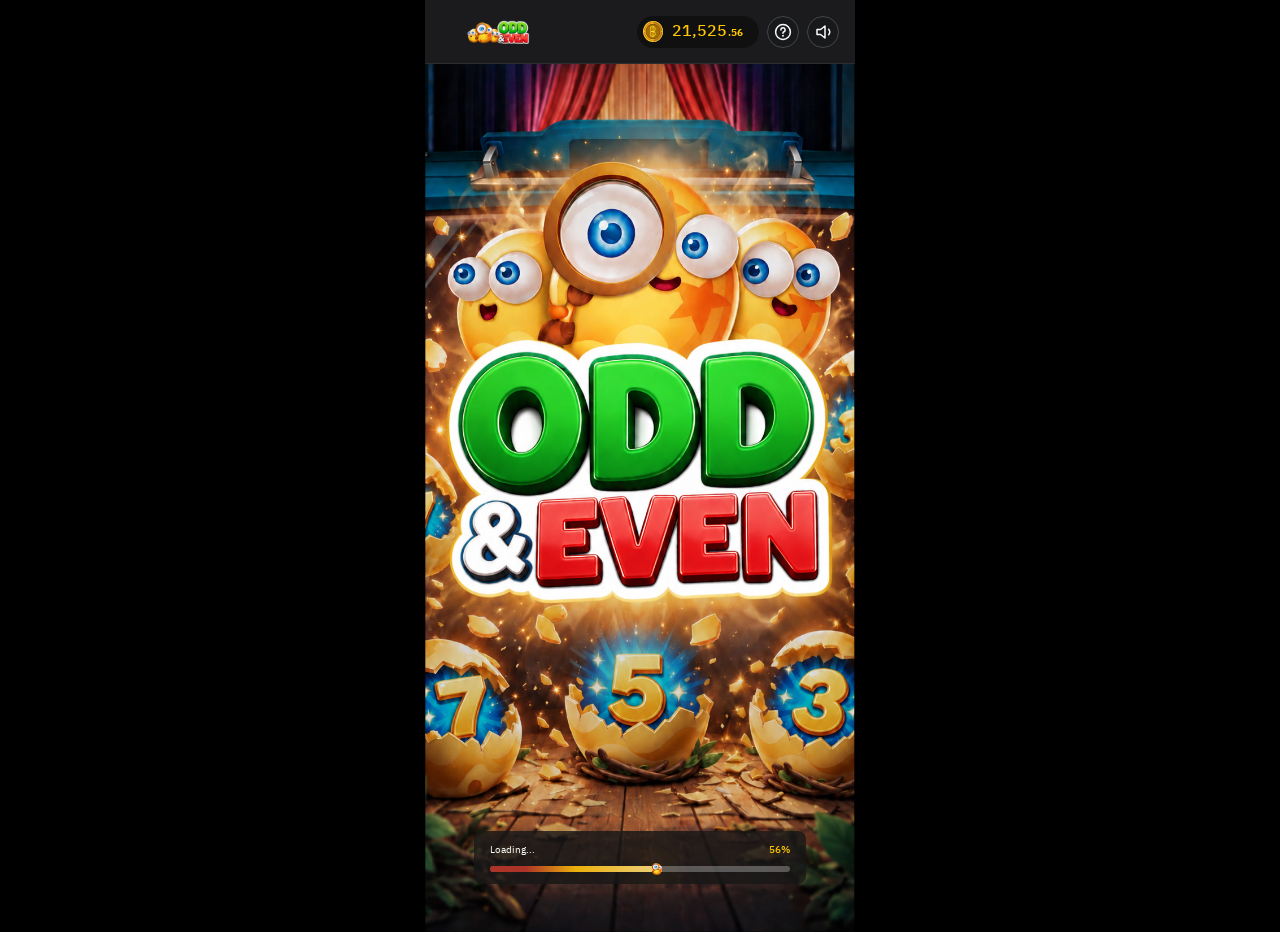
==== index.html @ 7bc70656 "Minigame Odd & Even — UI prototype จาก Figma ขึ้น UI มินิเกมทายคู่-คี่เป็น HTML/CSS/JS ล้วน ตาม desi" ====
<!DOCTYPE html>
<html lang="th">
<head>
<meta charset="UTF-8">
<meta name="viewport" content="width=device-width, initial-scale=1, viewport-fit=cover">
<title>Odd &amp; Even — Minigame</title>
<link rel="preconnect" href="https://fonts.googleapis.com">
<link rel="preconnect" href="https://fonts.gstatic.com" crossorigin>
<link href="https://fonts.googleapis.com/css2?family=IBM+Plex+Sans+Thai:wght@400;500;600;700&family=IBM+Plex+Mono:wght@400&display=swap" rel="stylesheet">
<link rel="stylesheet" href="css/styles.css?v=10">
</head>
<body>
<div class="app" id="app">

  <!-- ══ Header ══ -->
  <header class="hdr">
    <img class="hdr__logo" src="assets/img/logo.png" alt="Odd &amp; Even">
    <div class="hdr__right">
      <div class="balance">
        <span class="balance__icon"><img src="assets/icon/baht.svg" alt=""></span>
        <span class="balance__value">
          <span id="bal-int">21,525</span><span class="balance__dec" id="bal-dec">.56</span>
        </span>
      </div>
      <button class="icon-btn" id="btn-rules" type="button" aria-label="กติกาการเล่น">
        <svg class="icon-btn__glyph" viewBox="0 0 18 18" fill="none" aria-hidden="true">
          <circle cx="9" cy="9" r="7.4" stroke="#fafafa" stroke-width="1.5"/>
          <path d="M6.9 6.9a2.1 2.1 0 1 1 2.6 2.04c-.34.1-.5.4-.5.75v.6" stroke="#fafafa" stroke-width="1.5" stroke-linecap="round"/>
          <circle cx="9" cy="12.8" r=".95" fill="#fafafa"/>
        </svg>
      </button>
      <button class="icon-btn" id="btn-sound" type="button" aria-label="การตั้งค่าเสียง">
        <img class="icon-btn__img" src="assets/icon/sound.svg" alt="">
      </button>
    </div>
  </header>

  <!-- ══ 1. Loading ══ -->
  <section class="screen screen--loading is-active" id="screen-loading">
    <img class="loading__bg" src="assets/img/loading-bg.png" alt="">
    <div class="loading__foot">
      <div class="loadbar" id="loadbar">
        <div class="loadbar__row">
          <span class="loadbar__label">Loading...</span>
          <span class="loadbar__pct" id="load-pct">0%</span>
        </div>
        <div class="loadbar__track">
          <div class="loadbar__fill" id="load-fill"></div>
          <div class="loadbar__mascot" id="load-mascot"><img src="assets/img/loading-mascot.png" alt=""></div>
        </div>
      </div>
      <button class="btn-brand loading__start" id="btn-start" type="button" hidden>เริ่มเกม</button>
    </div>
  </section>

  <!-- ══ 2–7. Game ══ -->
  <section class="screen screen--game" id="screen-game">

    <div class="frame">
      <!-- Fairness panel -->
      <div class="fair" id="fair">
        <button class="fair__head" id="fair-toggle" type="button" aria-expanded="false">
          <div class="fair__title">
            <span class="fair__key">Private Key</span>
            <span class="fair__hint">จดจำโค้ด 3ตัวท้าย</span>
          </div>
          <span class="pill pill--wait" id="fair-status">
            <img class="pill__dot" src="assets/icon/dot.svg" alt=""><span id="fair-status-text">รอออกผล</span>
          </span>
          <img class="fair__chevron" src="assets/icon/chevron.svg" alt="">
        </button>
        <div class="fair__value">
          <p class="fair__seed" id="fair-seed">•••••••••••••••••••••••••••••••••••••••••ZXC</p>
          <button class="fair__copy" type="button" data-copy="#fair-seed" aria-label="คัดลอก">
            <img src="assets/icon/copy.svg" alt="">
          </button>
        </div>
        <div class="fair__body" id="fair-body" hidden>
          <div class="fair__label">
            <span class="fair__key">Early Announced Hash</span>
            <span class="fair__hint">ประกาศก่อนเดิมพัน</span>
          </div>
          <div class="fair__value">
            <p class="fair__seed" id="fair-hash">—</p>
            <button class="fair__copy" type="button" data-copy="#fair-hash" aria-label="คัดลอก">
              <img src="assets/icon/copy.svg" alt="">
            </button>
          </div>
        </div>
      </div>

      <!-- Stage -->
      <div class="stage" id="stage">
        <img class="stage__layer is-on" id="stage-board" src="assets/img/stage-eggless.png" alt="">
        <div class="eggs" id="eggs"></div>
        <div class="stage__pop" id="stage-pop">
          <img id="pop-art" src="assets/img/stage-win.png" alt="">
          <span class="pop__amount" id="pop-amount">
            <img src="assets/icon/baht.svg" alt=""><b>+0.00</b>
          </span>
        </div>
        <!-- inline error · 1.5s -->
        <div class="inline-error" id="inline-error">
          <img src="assets/icon/cancel.svg" alt="">
          <span id="inline-error-text">แทงได้ฝั่งเดียว · กดยกเลิกถ้าจะเปลี่ยนฝั่ง</span>
        </div>
        <!-- hint pill -->
        <div class="timer" id="timer" hidden><span class="timer__dot"></span><span id="timer-num">30</span> วิ</div>
        <div class="hint" id="hint">เลือกจำนวนเงินแล้วเลือกฝั่ง</div>
      </div>

      <!-- tab bet -->
      <div class="tabbet">
        <!-- bar chip -->
        <div class="barchip">
          <button class="chip chip--side" id="chip-allin" type="button" data-value="allin">
            <img src="assets/chip/a-allin.png" alt="ALL IN">
          </button>
          <div class="barchip__track">
            <div class="barchip__rail" id="chip-rail"></div>
            <button class="barchip__nav barchip__nav--prev" type="button" aria-label="ก่อนหน้า">
              <img src="assets/icon/arrow.svg" alt="">
            </button>
            <button class="barchip__nav barchip__nav--next" type="button" aria-label="ถัดไป">
              <img src="assets/icon/arrow.svg" alt="">
            </button>
          </div>
          <button class="chip chip--side" id="chip-max" type="button" data-value="max">
            <img src="assets/chip/a-max.png" alt="MAX">
          </button>
        </div>

        <!-- bet bar -->
        <div class="betbar">
          <button class="betcard betcard--even" id="bet-even" type="button" data-side="even">
            <span class="betcard__body">
              <span class="betcard__title">คู่</span>
              <span class="betcard__sub">ตัวเลข : 0,2,4,6,8</span>
            </span>
            <span class="betcard__tag">คุณเลือก</span>
            <span class="betcard__chip"></span>
          </button>
          <button class="betcard betcard--odd" id="bet-odd" type="button" data-side="odd">
            <span class="betcard__body">
              <span class="betcard__title">คี่</span>
              <span class="betcard__sub">ตัวเลข : 1,3,5,7,9</span>
            </span>
            <span class="betcard__tag">คุณเลือก</span>
            <span class="betcard__chip"></span>
          </button>
        </div>

        <!-- range labels -->
        <div class="ranges">
          <span class="ranges__item">เดิมพัน<b id="sum-bet">฿ 0.00</b></span>
          <span class="ranges__item">ชนะได้รับ<b id="sum-win">฿ 0.00</b></span>
        </div>

        <!-- actions -->
        <div class="actions" id="actions">
          <div class="actions__group">
            <button class="act act--cancel" id="btn-cancel" type="button" disabled>
              <img src="assets/icon/cancel.svg" alt=""><span>ยกเลิก</span>
            </button>
            <button class="act act--repeat" id="btn-repeat" type="button" disabled>
              <img src="assets/icon/refresh.svg" alt=""><span>แทงซ้ำ</span>
            </button>
          </div>
          <button class="act act--confirm" id="btn-confirm" type="button" disabled>ยืนยันเดิมพัน</button>
        </div>
        <button class="btn-brand actions__new" id="btn-newround" type="button" hidden>เริ่มเดิมพันรอบใหม่</button>
      </div>
    </div>

    <!-- tab history -->
    <div class="history" id="history">
      <div class="tabs">
        <button class="tabs__tab is-active" type="button" data-tab="board">กระดานผล</button>
        <button class="tabs__tab" type="button" data-tab="mine">ประวัติของฉัน</button>
      </div>
      <div class="emptystate" id="board-empty">
        <div class="emptystate__box">
          <p class="emptystate__title">ยังไม่มีผลเค้าไพ่</p>
          <p class="emptystate__hint">ผลคู่-คี่จะเริ่มบันทึกหลังจบรอบแรก</p>
        </div>
      </div>
      <div class="board" id="panel-board" hidden><div class="board__grid" id="board-grid"></div></div>
      <div class="mine" id="panel-mine" hidden>
        <div class="emptystate" id="mine-empty">
          <div class="emptystate__box">
            <p class="emptystate__title">ยังไม่มีประวัติการเดิมพัน</p>
            <p class="emptystate__hint">เริ่มเดิมพันรอบแรกเพื่อดูประวัติที่นี่</p>
          </div>
        </div>
        <ul class="mine__list" id="mine-list"></ul>
      </div>
    </div>
  </section>

  <!-- ══ 8. Sound settings ══ -->
  <div class="dim" id="dim-sound" hidden>
    <div class="sound" role="dialog" aria-label="การตั้งค่าเสียง">
      <div class="sound__head">
        <span class="sound__title">การตั้งค่าเสียง</span>
        <button class="sound__close" id="btn-sound-close" type="button" aria-label="ปิด">
          <img src="assets/icon/cancel.svg" alt="">
        </button>
      </div>
      <label class="sound__row">
        <span>เสียงเอฟเฟกต์</span>
        <input type="checkbox" id="sw-fx" checked><span class="switch"></span>
      </label>
      <label class="sound__row">
        <span>เสียงพื้นหลัง</span>
        <input type="checkbox" id="sw-bgm" checked><span class="switch"></span>
      </label>
    </div>
  </div>

  <!-- ══ 9. Rules ══ -->
  <div class="dim" id="dim-rules" hidden>
    <div class="sheet" role="dialog" aria-label="กติกาการเล่น">
      <div class="sheet__grip"></div>
      <h2 class="sheet__title">กติกาการเล่น</h2>
      <div class="sheet__body">
        <p>เกมคู่คี่ผู้เล่นเดิมพันว่าผลรวมตัวเลขจากไข่ทั้ง 3 ใบจะออกเป็น เลขคู่ หรือ เลขคี่ เกมนี้เล่นคนเดียว ไม่มีการปะทะกับผู้เล่นอื่น ทุกรอบจบภายในไม่กี่วินาที และทุกผลลัพธ์สามารถตรวจสอบย้อนหลังได้ว่าไม่มีการโกงเกิดขึ้น</p>
        <h3>วิธีเล่น</h3>
        <ol>
          <li>เลือกจำนวนเงินเดิมพันจากชิพที่กำหนด (10 / 20 / 50 / 100 / 500 / ALL IN) หรือกำหนดเองในช่วงที่อนุญาต</li>
          <li>แตะเลือกฝั่งที่ต้องการทาย — คู่ หรือ คี่</li>
          <li>กด “ยืนยันเดิมพัน” เพื่อวางเดิมพัน — ณ จุดนี้ระบบจะตัดเครดิตทันที และเปิดเผยผลในเสี้ยววินาทีถัดไป</li>
          <li>ไข่ทั้ง 3 ใบจะแตกออกพร้อมกัน แต่ละใบแสดงตัวเลข 0–9</li>
          <li>นำตัวเลขทั้ง 3 ใบมาบวกกัน ได้ผลรวมในช่วง 0–99</li>
          <li>หากผลรวมตรงกับฝั่งที่ทายไว้ ถือว่า ชนะ และได้รับเงินคืนตามอัตราจ่าย ถือว่า แพ้ และเสียเงินเดิมพันที่วางไป</li>
        </ol>
        <h3>อัตราจ่าย</h3>
        <p>โอกาสออกเลขคู่และเลขคี่เท่ากันพอดีที่ 50% ต่อ 50% ไม่มีฝั่งใดได้เปรียบ ทายถูกได้รับเงินคืน 1.95 เท่า ของยอดเงินเดิมพัน (เช่น เดิมพัน 100 บาท ชนะรับ 195 บาท)</p>
        <h3>เค้าไพ่และประวัติการเล่น</h3>
        <p>เค้าไพ่ แสดงผลลัพธ์ (คู่/คี่) ของรอบก่อนหน้าเรียงตามลำดับ ใช้เป็นข้อมูลอ้างอิงเท่านั้น ไม่สามารถใช้ทำนายผลรอบถัดไปได้ เนื่องจากทุกรอบเป็นการสุ่มอิสระ ประวัติการเดิมพันของฉัน แสดงรายการที่ผู้เล่นเดิมพันไปแล้ว พร้อมผลแพ้/ชนะและยอดได้เสียของแต่ละรอบ</p>
        <h3>ระบบตรวจสอบความยุติธรรม (Provably Fair)</h3>
        <p>เกมนี้ใช้ระบบพิสูจน์ความยุติธรรมที่ผู้เล่นตรวจสอบได้ด้วยตนเอง เพื่อยืนยันว่าไม่มีการกำหนดผลล่วงหน้าเพื่อเอาเปรียบผู้เล่น ก่อนวางเดิมพันทุกรอบ ระบบจะสร้างผลลัพธ์ไว้ล่วงหน้าและประกาศเป็นรหัสแฮช (Early Announced Hash) ให้ผู้เล่นเห็นทันที ค่านี้ไม่สามารถเปลี่ยนแปลงได้อีกหลังประกาศ เมื่อจบรอบ ระบบจะเปิดเผยคีย์ต้นทาง (Private Key / Server Seed) ที่ใช้สร้างผลลัพธ์ สามารถดูข้อมูลนี้ได้ที่พาเนล “Private Key” ด้านบนของหน้าเกมทุกรอบ</p>
        <h3>เสียง</h3>
        <p>ปิด-เปิดได้ที่ปุ่มลำโพงมุมขวาบน แยกเป็นเสียงเอฟเฟกต์กับเสียงพื้นหลัง ค่าที่ตั้งไว้จะถูกจำไว้ในเครื่องของคุณ</p>
      </div>
      <button class="btn-brand sheet__ok" id="btn-rules-ok" type="button">เข้าใจแล้ว</button>
    </div>
  </div>

</div>
<script src="js/sfx.js?v=10"></script>
<script src="js/egg-reveal.js?v=10"></script>
<script src="js/app.js?v=10"></script>
</body>
</html>
---- css/styles.css ----
/* ============================================================
   minigame odd-even — tokens ตรงจาก Figma variables / styles
   ============================================================ */
:root{
  /* color-02 */
  --bg-canvas:#101010;
  --bg-surface:#18191b;
  --bg-default:#222325;
  --bg-tertiary:#2c2d30;
  --bg-brand:#ffc800;
  --bg-info:#0284c7;
  --bg-success-strong:#357738;
  --bg-success-alpha-20:#4eaf5133;
  --alpha-black-60:rgba(36,36,40,.6);
  --opacity-black-60:rgba(23,23,23,.6);
  --alpha-brand-20:rgba(255,214,0,.2);
  --opacity-brand-40:rgba(255,200,0,.4);

  --border-default:#2c2d30;
  --border-secondary:#45464a;
  --border-brand:#ffc800;

  --text-primary:#fafafa;
  --text-secondary:#7a7c85;
  --text-default:#4e5055;
  --text-inverse:#101010;
  --text-brand:#ffc800;
  --text-error:#f44434;
  --text-info:#0ea5e9;
  --text-success:#4eaf51;
  --text-placeholder:#a3a3a3;
  --text-muted:#94969f;

  --marker-even:#5aaf20;   /* ฝั่งคู่ = เขียว ตาม component bet choice */
  --marker-odd:#f43220;

  /* typography — mobile scale */
  --font:'IBM Plex Sans Thai',system-ui,sans-serif;
  --fs-2xs:10px; --lh-14:14px;
  --fs-xs:12px;  --lh-18:18px;
  --fs-sm:14px;  --lh-20:20px;
  --fs-base:16px;--lh-24:24px;
  --fs-xl:20px;

  /* space / radius */
  --sp-2xs:4px; --sp-xs:8px; --sp-0:16px;
  --r-8:8px; --r-round:9999px;
}

*{box-sizing:border-box;margin:0;padding:0;-webkit-tap-highlight-color:transparent}
[hidden]{display:none!important}
html,body{background:#000;font-family:var(--font)}
button{font:inherit;color:inherit;background:none;border:0;cursor:pointer}
img{display:block}
ol,ul{list-style:none}

.app{
  position:relative;width:100%;max-width:430px;min-height:932px;margin:0 auto;
  background:var(--bg-canvas);overflow:hidden;
}

/* ══════════ Header ══════════ */
.hdr{
  position:relative;z-index:30;display:flex;align-items:center;justify-content:space-between;
  height:64px;padding:var(--sp-xs) var(--sp-0);
  background:var(--alpha-black-60);border-bottom:1px solid var(--border-default);
}
.hdr__logo{width:114px;height:48px;object-fit:contain}
.hdr__right{display:flex;align-items:center;justify-content:flex-end;gap:var(--sp-xs);height:32px}

.balance{
  display:flex;align-items:center;justify-content:space-between;
  width:122px;height:100%;padding:var(--sp-2xs) var(--sp-0) var(--sp-2xs) var(--sp-2xs);
  background:var(--bg-canvas);border-radius:var(--r-round);overflow:hidden;
}
.balance__icon{display:block;width:24px;height:24px;padding:1.875px}
.balance__icon img{width:100%;height:100%}
.balance__value{display:flex;align-items:baseline;gap:1px;color:var(--text-brand);white-space:nowrap}
.balance__value>span:first-child{font-size:var(--fs-base);line-height:var(--lh-24);font-weight:500}
.balance__dec{font-size:var(--fs-2xs);line-height:var(--lh-14);font-weight:700}

.icon-btn{
  display:flex;align-items:center;justify-content:center;flex:0 0 auto;width:32px;height:32px;
  background:var(--bg-surface);border:1px solid var(--border-secondary);border-radius:20px;
}
.icon-btn__img{width:24px;height:24px}
.icon-btn__glyph{display:block;width:18px;height:18px}

/* ══════════ screens ══════════ */
.screen{display:none}
.screen.is-active{display:block}

/* ── 1. loading ── */
.screen--loading{position:relative;height:868px}
.loading__bg{width:100%;height:100%;object-fit:cover}
.loading__foot{position:absolute;left:0;right:0;bottom:48px;display:flex;justify-content:center}
.loadbar{
  display:flex;flex-direction:column;align-items:center;justify-content:center;
  width:332px;padding:12px var(--sp-0);border-radius:var(--r-8);
  background:rgba(23,23,23,.8);overflow:hidden;
}
.loadbar__row{display:flex;align-items:center;justify-content:space-between;width:min(300px,78vw)}
.loadbar__label{font-size:var(--fs-2xs);line-height:var(--lh-14);color:var(--text-primary)}
.loadbar__pct{font-size:var(--fs-2xs);line-height:var(--lh-14);font-weight:500;color:var(--text-brand)}
.loadbar__track{position:relative;width:min(300px,78vw);height:6px;margin-top:9px;
  background:rgba(255,255,255,.28);border-radius:3px}
.loadbar__fill{width:0;height:100%;border-radius:3px;
  background:linear-gradient(90deg,#ac3327 21.264%,#ecb00a 51.437%,#eddfb8 124.14%);
  transition:width .12s linear}
.loadbar__mascot{
  position:absolute;top:50%;left:0;width:24px;height:24px;margin:-12px 0 0 -12px;
  filter:drop-shadow(0 0 14px rgba(255,200,0,.5));transition:left .12s linear;
}
.loadbar__mascot img{width:100%;height:100%;object-fit:contain}
.loading__start{width:205px;height:42px}

.btn-brand{
  display:flex;align-items:center;justify-content:center;
  background:var(--bg-brand);color:var(--text-inverse);border-radius:var(--r-8);
  font-size:var(--fs-base);line-height:var(--lh-24);font-weight:700;
  box-shadow:0 0 12px rgba(255,200,0,.35);
}
.btn-brand:active{transform:translateY(1px)}

/* ── game ── */
.frame{
  display:flex;flex-direction:column;align-items:center;gap:var(--sp-0);
  width:calc(100% - 32px);max-width:398px;margin:16px auto 0;padding:12px var(--sp-0);
  background:var(--bg-surface);border-radius:16px;
}

/* fairness panel */
.fair{
  position:relative;z-index:20;
  width:100%;height:62px;padding:var(--sp-xs);background:var(--bg-tertiary);
  border:1px solid var(--border-default);border-radius:var(--r-8);
  filter:drop-shadow(0 3px 3px rgba(0,0,0,.25));
}
/* status=success — ออกผลแล้ว เงาเข้มขึ้นตาม component (พื้น/ขอบ #2C2D30 เท่าเดิม)
   ตอนนี้โค้ดยาวเต็มจึงต้องปล่อยให้สูงตามเนื้อหา ไม่งั้นบรรทัดที่สองจะถูกตัด */
.fair.is-done{height:auto;filter:drop-shadow(0 3px 6px rgba(0,0,0,.25))}
.fair.is-open{border-radius:var(--r-8) var(--r-8) 0 0}
.fair__head{display:flex;align-items:center;gap:var(--sp-xs);width:100%;margin-bottom:var(--sp-2xs);
  text-align:left;cursor:pointer}
.fair__title{display:flex;flex:1 0 0;min-width:0;align-items:center;gap:var(--sp-xs);
  font-size:var(--fs-2xs);line-height:var(--lh-14);white-space:nowrap}
.fair__key{font-weight:700;color:var(--text-brand)}
.fair__hint{color:var(--text-muted)}
.pill{display:flex;align-items:center;gap:5px;padding:2px var(--sp-xs);border-radius:var(--r-round);
  font-size:var(--fs-2xs);line-height:var(--lh-14);font-weight:600;white-space:nowrap}
.pill--wait{background:var(--alpha-brand-20);color:var(--text-brand)}
.pill--done{background:var(--bg-success-alpha-20);color:#7fd382}
.pill__dot{width:6px;height:6px}
.pill--done .pill__dot{filter:hue-rotate(75deg) saturate(.75)}
.fair__chevron{width:16px;height:16px;transition:transform .2s ease}
.fair__head[aria-expanded="true"] .fair__chevron{transform:scaleY(-1)}
/* state=expended — ลอยทับเวทีด้านล่าง ไม่ดันเลย์เอาต์ */
.fair__body{
  position:absolute;left:-1px;right:-1px;top:100%;height:60px;
  padding:var(--sp-xs);background:var(--bg-tertiary);
  border:1px solid var(--border-default);border-top:1px solid var(--border-secondary);
  border-radius:0 0 var(--r-8) var(--r-8);
  box-shadow:0 8px 16px rgba(0,0,0,.5);
}
.fair__label{display:flex;align-items:center;gap:var(--sp-xs);margin-bottom:var(--sp-2xs);
  font-size:var(--fs-2xs);line-height:var(--lh-14);white-space:nowrap}
.fair__value{display:flex;align-items:center;gap:var(--sp-xs)}
/* โค้ดต้องอ่านได้ครบ ไม่ตัดด้วย … — ยาวเกินบรรทัดก็ตัดขึ้นบรรทัดใหม่
   ที่ 430px (เฟรมออกแบบ) โค้ด 47 ตัวอยู่บรรทัดเดียวพอดีที่ฟอนต์ 10px
   จอแคบกว่านั้นย่อฟอนต์ลงเล็กน้อยเพื่อคงให้อยู่บรรทัดเดียว */
.fair__seed{flex:1 0 0;min-width:0;font-family:'IBM Plex Mono',monospace;font-size:var(--fs-2xs);
  line-height:15px;color:var(--text-placeholder);word-break:break-all}
@media (max-width:429px){ .fair__seed{font-size:9px} }
@media (max-width:389px){ .fair__seed{font-size:8px} }
/* เครื่องหมายผลกลางโค้ด (-O- / -E-) เน้นสีฟ้าให้ต่างจากตัวโค้ด */
.fair__mark{color:var(--text-info);font-weight:700}
.fair__copy{display:flex;align-items:center;justify-content:center;flex:0 0 auto;width:24px;height:24px;
  opacity:.5;background:var(--bg-canvas);border:1px solid var(--border-default);border-radius:6px;
  transition:opacity .15s ease}
.fair__copy:hover{opacity:1}
.fair__copy.is-done{opacity:1;border-color:var(--text-success)}
.fair__copy img{width:10px;height:10px}

/* stage */
.stage{
  position:relative;width:100%;aspect-ratio:366/310;border-radius:var(--r-8);
  box-shadow:0 3px 6px rgba(0,0,0,.25);background:#0b0d12;
}
.stage__layer{position:absolute;inset:0;width:100%;height:100%;opacity:0;pointer-events:none;
  border-radius:var(--r-8);overflow:hidden;object-fit:cover;transition:opacity .25s ease}
.stage__layer.is-on{opacity:1}

/* win / lose popup — 1.5 วิ */
.stage__pop{position:absolute;left:0;top:50%;width:100%;aspect-ratio:1;margin:-50% 0 0;
  opacity:0;pointer-events:none;transition:opacity .2s ease}
.stage__pop.is-on{opacity:1;animation:popIn .35s cubic-bezier(.2,1.3,.4,1)}
@keyframes popIn{from{transform:scale(.86)}to{transform:scale(1)}}
.stage__pop>img{width:100%;height:100%;object-fit:contain}
.pop__amount{
  position:absolute;left:50%;top:68.3%;transform:translateX(-50%);
  display:flex;align-items:center;gap:6px;height:30px;min-width:104px;padding:0 14px;
  background:#131313;border:1.5px solid rgba(255,200,0,.55);border-radius:var(--r-round);
  box-shadow:0 0 10px rgba(0,0,0,.6);
}
.pop__amount img{width:20px;height:20px}
.pop__amount b{font-size:18px;line-height:1;font-weight:700;color:var(--text-brand);white-space:nowrap}
.stage__pop.is-lose .pop__amount b{color:var(--text-brand)}

/* inline error · 1.5 วิ */
.inline-error{
  position:absolute;left:50%;top:134px;transform:translateX(-50%);
  display:none;align-items:center;gap:var(--sp-xs);height:42px;padding:9px 15px;
  background:rgba(23,23,23,.85);border:1px solid var(--text-error);border-radius:var(--r-8);
  white-space:nowrap;
}
.inline-error.is-on{display:flex;animation:toastIn .2s ease}
@keyframes toastIn{from{transform:translateX(-50%) scale(.9);opacity:0}to{transform:translateX(-50%) scale(1);opacity:1}}
.inline-error img{width:24px;height:24px}
.inline-error span{font-size:var(--fs-sm);line-height:var(--lh-20);font-weight:500;color:var(--text-error)}

/* hint pill */
/* นับถอยหลังเวลาเดิมพัน — มุมขวาบนของเวที */
.timer{
  position:absolute;right:8px;top:8px;z-index:3;
  display:flex;align-items:center;gap:var(--sp-2xs);height:28px;padding:0 10px;
  background:var(--opacity-black-60);border:1px solid var(--border-default);
  border-radius:var(--r-round);
  font-size:var(--fs-sm);line-height:var(--lh-20);font-weight:700;color:var(--text-primary);
  font-variant-numeric:tabular-nums;
}
.timer__dot{width:8px;height:8px;border-radius:50%;background:var(--bg-brand)}
.timer.is-urgent{border-color:var(--text-error);color:var(--text-error);animation:timerPulse 1s ease-in-out infinite}
.timer.is-urgent .timer__dot{background:var(--text-error)}
@keyframes timerPulse{0%,100%{transform:scale(1)}50%{transform:scale(1.07)}}

.hint{
  position:absolute;left:50%;bottom:9px;transform:translateX(-50%);
  display:flex;align-items:center;height:32px;padding:var(--sp-2xs) var(--sp-0);
  background:var(--bg-surface);border-radius:var(--r-round);white-space:nowrap;
  font-size:var(--fs-sm);line-height:var(--lh-20);font-weight:600;color:var(--text-secondary);
  transition:color .2s ease;
}
.hint.is-result{color:var(--text-primary)}

/* ══════════ tab bet ══════════ */
/* อยู่ในกรอบ .frame ที่มี padding 16px อยู่แล้ว จึงเว้นเฉพาะบน-ล่าง
   ความกว้างใช้งานจริงจึงเท่าเดิม 366px ที่จอ 430 */
.tabbet{display:flex;flex-direction:column;align-items:center;gap:var(--sp-xs);
  width:100%;padding:12px 0;border-radius:16px}

/* bar chip */
.barchip{display:flex;align-items:center;justify-content:center;gap:var(--sp-2xs);width:100%;height:60px}
.chip{position:relative;flex:0 0 auto;transition:transform .15s ease}
.chip img{width:100%;height:100%}
/* ไฟล์ Active เป็นภาพ 72px ที่มีตัวชิพ 50px อยู่กลาง (69%) — ขยาย 144% ให้ตัวชิพเต็มกรอบพอดี */
.chip--side img,.chip--value.is-active img,.betcard__chip img{
  width:144%;height:144%;margin:-22%}
.chip--side{width:44px;height:44px;border-radius:50%;
  box-shadow:0 0 5.5px var(--opacity-brand-40),0 3.3px 9.57px rgba(0,0,0,.25)}
.chip--side.is-active{width:50px;height:50px;
  box-shadow:0 0 6.25px var(--opacity-brand-40),0 3.75px 10.875px rgba(0,0,0,.25)}

.barchip__track{
  position:relative;flex:1 1 0;min-width:0;height:60px;
  background:var(--bg-default);border:1px solid #bebebe;border-radius:999px;overflow:hidden;
  box-shadow:0 4px 4px rgba(0,0,0,.25),inset 0 4px 4px rgba(0,0,0,.25);
}
.barchip__rail{
  display:flex;align-items:center;gap:var(--sp-xs);height:100%;
  /* เลื่อนได้เฉพาะซ้าย-ขวา ปัดขึ้น-ลงให้หน้าเลื่อนแทน ไม่ให้รางขยับ */
  overflow-x:auto;overflow-y:hidden;touch-action:pan-x;overscroll-behavior-x:contain;
  scroll-behavior:smooth;scrollbar-width:none;
}
.barchip__rail::-webkit-scrollbar{display:none}
.chip--value{flex:0 0 auto;width:40px;height:40px}
.chip--value.is-active{width:50px;height:50px;border-radius:50%;
  box-shadow:0 0 6.25px var(--opacity-brand-40),0 3.75px 10.875px rgba(0,0,0,.25)}
.chip:active{transform:scale(.94)}
.barchip__nav{
  position:absolute;top:50%;transform:translateY(-50%);
  display:flex;align-items:center;justify-content:center;width:30px;height:60px;
  background:var(--opacity-black-60);
}
.barchip__nav--prev{left:0}
.barchip__nav--next{right:0}
.barchip__nav img{width:16px;height:16px}
.barchip__nav--prev img{transform:rotate(90deg)}
.barchip__nav--next img{transform:rotate(-90deg)}

/* bet bar — component set "bet choice" (default / hover / active / bet win / bet lose / result) */
.betbar{display:flex;gap:12px;width:100%}
.betcard{
  box-sizing:border-box;position:relative;isolation:isolate;
  display:flex;flex-direction:row;align-items:center;gap:var(--sp-xs);
  flex:1 0 0;min-width:0;height:60px;padding:var(--sp-xs) var(--sp-0);
  border:2px solid transparent;border-radius:var(--r-8);text-align:left;
  transition:background .15s ease,border-color .15s ease,opacity .15s ease;
}
.betcard--even{background:linear-gradient(180deg,#5AAF20 11.74%,#357738 125.8%)}
.betcard--odd{border-color:#A12828;
  background:linear-gradient(180deg,#F43220 -10.16%,#8E281E 117.19%)}

/* state=hover */
.betcard--even:hover{background:linear-gradient(0deg,rgba(255,255,255,.1),rgba(255,255,255,.1)),
  linear-gradient(180deg,#5AAF20 11.74%,#357738 125.8%)}
.betcard--odd:hover{background:linear-gradient(0deg,rgba(255,255,255,.1),rgba(255,255,255,.1)),
  linear-gradient(180deg,#F43220 -10.16%,#8E281E 117.19%)}
.betcard--odd:not(.is-picked):not(.is-result):hover{border-color:transparent}

/* state=active / bet win / bet lose / result */
.betcard--even.is-picked{border-color:#357738}
.betcard--odd.is-picked{border-color:#A12828}
.betcard.is-lose{opacity:.6}
.betcard.is-win,.betcard.is-result{border-color:var(--text-primary)}

.betcard__body{display:flex;flex:1 0 0;min-width:0;flex-direction:column;
  justify-content:center;align-items:flex-start;z-index:0;color:var(--text-primary)}
.betcard__title{display:flex;align-items:center;align-self:stretch;
  font-size:var(--fs-xl);line-height:var(--lh-24);font-weight:700}
.betcard__sub{align-self:stretch;font-size:var(--fs-xs);line-height:var(--lh-18);font-weight:500}

/* mark · "คุณเลือก" */
.betcard__tag{
  position:absolute;top:-2px;right:-2px;z-index:1;display:none;
  align-items:flex-start;width:54px;height:18px;padding:2px var(--sp-xs);
  border-radius:0 var(--r-8) 0 var(--r-8);box-shadow:0 1px 3.8px rgba(0,0,0,.35);
  font-size:var(--fs-2xs);line-height:var(--lh-14);font-weight:700;
}
.betcard--even .betcard__tag{background:#357738;color:#F1F8EC}
.betcard--odd .betcard__tag{background:#A12828;color:var(--text-primary)}
.betcard.is-win .betcard__tag{background:#fff;color:var(--text-success)}

/* ชิพที่วาง — วางซ้อนกันแนวนอน ใบใหม่อยู่บนสุด */
.betcard__chip{
  position:absolute;top:20px;z-index:2;display:none;align-items:flex-end;
  filter:drop-shadow(0 0 3.6px var(--opacity-brand-40)) drop-shadow(0 2.16px 6.264px rgba(0,0,0,.25));
}
.betcard__chip-item{position:relative;flex:0 0 auto;width:32px;height:32px;margin-left:-20px}
.betcard__chip-item.is-new{animation:chipDrop .22s cubic-bezier(.2,1.4,.4,1)}
.betcard__chip-item:first-child{margin-left:0}
@keyframes chipDrop{from{transform:translateY(-14px) scale(.7);opacity:0}
                    to{transform:none;opacity:1}}
/* เหรียญรางวัลไหลเข้ายอดเงิน */
.coin-fly{position:fixed;z-index:210;width:28px;height:28px;pointer-events:none;
  filter:drop-shadow(0 0 5px var(--opacity-brand-40)) drop-shadow(0 2px 4px rgba(0,0,0,.35))}
.coin-fly img{width:100%;height:100%}
/* ยอดเงินเด้งรับทุกครั้งที่เหรียญถึง */
.balance.is-tick{animation:balTick .22s ease-out}
@keyframes balTick{0%{transform:scale(1)}40%{transform:scale(1.12)}100%{transform:scale(1)}}

/* ชิพที่กำลังไหล — ตัวโคลนลอยเหนือทุกอย่าง ตัวจริงบนการ์ดซ่อนไว้ก่อน */
.betcard__chip-item.is-flying{visibility:hidden}
.chip-fly{position:fixed;z-index:200;pointer-events:none;
  display:flex;align-items:center;justify-content:center;
  filter:drop-shadow(0 0 3.6px var(--opacity-brand-40)) drop-shadow(0 4px 8px rgba(0,0,0,.35))}
.chip-fly img{width:144%;height:144%;margin:-22%}

.betcard--even .betcard__chip{right:2px}
.betcard--odd .betcard__chip{right:6px}
.betcard.is-picked .betcard__tag,
.betcard.is-picked .betcard__chip{display:flex}
/* ถ้าวางเกินที่แสดงไหว ขึ้นตัวเลขบอกจำนวนใบที่เหลือ */
.betcard__chip-more{position:relative;z-index:1;flex:0 0 auto;
  display:flex;align-items:center;justify-content:center;
  height:18px;margin-right:-6px;padding:0 6px;border-radius:var(--r-round);
  background:var(--bg-canvas);border:1px solid var(--border-secondary);
  font-size:var(--fs-2xs);line-height:var(--lh-14);font-weight:700;color:var(--text-primary)}

/* range labels */
.ranges{display:flex;justify-content:space-between;width:100%;
  font-size:var(--fs-xs);line-height:var(--lh-18);color:var(--text-secondary)}
.ranges__item{display:flex;align-items:center;gap:var(--sp-2xs);white-space:nowrap}
.ranges__item b{font-weight:400}

/* actions */
.actions{display:flex;align-items:center;justify-content:center;gap:var(--sp-xs);width:100%}
.actions__group{display:flex;align-items:center;gap:var(--sp-xs)}
.act{display:flex;align-items:center;justify-content:center;gap:var(--sp-2xs);height:36px;
  font-size:var(--fs-sm);line-height:var(--lh-20);font-weight:500;white-space:nowrap;
  transition:opacity .15s ease}
.act img{width:24px;height:24px}
.act--cancel,.act--repeat{padding:0 var(--sp-xs);background:var(--bg-default);border-radius:6px}
.act--cancel{color:var(--text-error)}
.act--repeat{color:var(--text-info)}
.act--confirm{flex:1 0 0;min-width:0;padding:0 var(--sp-0);background:var(--bg-success-strong);
  border-radius:var(--r-8);color:var(--text-primary);font-weight:600}
.act:disabled{opacity:.45;cursor:default}
.act:not(:disabled):active{transform:translateY(1px)}
.actions__new{width:100%;height:36px;font-size:var(--fs-sm);line-height:var(--lh-20)}

/* ══════════ tab history ══════════ */
.history{
  display:flex;flex-direction:column;align-items:center;gap:var(--sp-0);
  width:calc(100% - 32px);max-width:398px;margin:16px auto 24px;padding:12px var(--sp-0);
  background:var(--bg-surface);border-radius:16px;
}
.tabs{display:flex;width:100%;border-bottom:1px solid var(--border-secondary)}
.tabs__tab{position:relative;flex:1 0 0;height:32px;padding-bottom:6px;
  font-size:var(--fs-base);line-height:var(--lh-24);color:var(--text-secondary)}
.tabs__tab.is-active{font-weight:700;color:var(--text-primary)}
.tabs__tab::after{content:"";position:absolute;left:50%;bottom:0;transform:translateX(-50%);
  width:56px;height:3px;border-radius:2px;background:transparent}
.tabs__tab.is-active::after{background:var(--bg-brand);box-shadow:0 0 8px rgba(255,200,0,.5)}

/* component "empty state" (Property 1=empty · 366×133) — ใช้ทั้งเค้าไพ่และประวัติของฉันตอนยังไม่มีข้อมูล */
.emptystate{box-sizing:border-box;position:relative;width:100%;height:133px;
  background:var(--bg-surface);border:1px solid var(--border-default);border-radius:var(--r-8)}
/* ข้อความในกล่อง — เดิมกำหนดเป็น left 87 / right 88 / top 44 บนกรอบ 366 จึงคิดเป็น % ให้ย่อตามจอ */
.emptystate__box{position:absolute;left:23.77%;right:24.04%;top:33.08%;
  display:flex;flex-direction:column;justify-content:center;align-items:center;gap:var(--sp-xs)}
.emptystate__title{font-size:var(--fs-xs);line-height:var(--lh-18);text-align:center;color:#8B8D93}
.emptystate__hint{font-size:var(--fs-2xs);line-height:var(--lh-14);text-align:center;color:#6F7176}

.board{width:100%;height:133px;background:var(--bg-surface);border:1px solid var(--border-default);
  overflow-x:auto;overflow-y:hidden;scrollbar-width:none}
.board::-webkit-scrollbar{display:none}
.board__grid{display:grid;grid-auto-flow:column;grid-template-rows:repeat(6,22px);
  grid-auto-columns:22px;height:100%;
  /* กว้างตามจำนวนคอลัมน์จริง เส้นตารางจึงลากต่อไปถึงหน้าถัดไปที่เลื่อนไปดู
     และอย่างน้อยเต็มความกว้างที่มองเห็นเสมอ แม้ยังมีผลไม่กี่รอบ */
  width:max-content;min-width:100%;
  background-image:linear-gradient(to right,var(--border-default) 1px,transparent 1px),
                   linear-gradient(to bottom,var(--border-default) 1px,transparent 1px);
  background-size:22px 22px}
.board__grid i{display:block;width:16px;height:16px;margin:3px;border-radius:50%;
  border:2.5px solid transparent}
.board__grid i[data-r="even"]{border-color:var(--marker-even)}
.board__grid i[data-r="odd"]{border-color:var(--marker-odd)}
.board__grid i.is-new{animation:popIn .3s ease}

.mine{width:100%;min-height:133px}
.mine__list{display:flex;flex-direction:column;gap:var(--sp-xs)}

/* การ์ดประวัติ — component "History bet" (Win / Lose / Waiting) 366×78 */
.bethist{
  box-sizing:border-box;display:flex;flex-direction:column;gap:var(--sp-2xs);
  width:100%;padding:12px;background:var(--bg-canvas);
  border:1px solid var(--border-default);border-radius:12px;
}
.bethist.is-new{animation:popIn .3s ease}
.bethist__row{display:flex;gap:var(--sp-xs);align-items:flex-start;width:100%;overflow:hidden}
.bethist__time{display:flex;align-items:center;flex:0 0 auto;width:56px;height:34px;
  font-size:var(--fs-xs);line-height:var(--lh-18);color:var(--text-primary);white-space:nowrap}
.bethist__col{display:flex;flex-direction:column;gap:2px;flex:0 0 auto;width:64px;overflow:hidden}
.bethist__col--amt{flex:1 0 0;min-width:0;text-align:right}
.bethist__k{font-size:var(--fs-2xs);line-height:var(--lh-14);color:var(--text-secondary)}
.bethist__v{font-size:var(--fs-xs);line-height:var(--lh-18);font-weight:600;color:var(--text-primary)}
.bethist__v[data-side="even"]{color:var(--marker-even)}
.bethist__v[data-side="odd"]{color:var(--marker-odd)}
.bethist__v--muted,.bethist__k--muted{color:var(--text-secondary)}

.bethist[data-state="win"] .bethist__col--amt .bethist__k,
.bethist[data-state="win"] .bethist__col--amt .bethist__v{color:var(--text-success)}
.bethist[data-state="lose"] .bethist__col--amt .bethist__k,
.bethist[data-state="lose"] .bethist__col--amt .bethist__v{color:var(--text-error)}
.bethist[data-state="waiting"] .bethist__col--amt .bethist__k{color:var(--text-primary)}
.bethist[data-state="waiting"] .bethist__col--amt .bethist__v{color:var(--text-secondary)}

.bethist__seed{display:flex;gap:var(--sp-xs);align-items:center;height:14px;width:100%;overflow:hidden}
.bethist__date{flex:0 0 auto;font-size:var(--fs-2xs);line-height:var(--lh-14);
  color:var(--text-default);white-space:nowrap}
.bethist__sep{flex:0 0 auto;width:1px;height:8px;background:var(--border-secondary)}
.bethist__code{flex:1 0 0;min-width:0;font-size:var(--fs-2xs);line-height:var(--lh-14);
  color:var(--text-default);white-space:nowrap;overflow:hidden;text-overflow:ellipsis}

/* ══════════ overlays ══════════ */
.dim{position:absolute;inset:0;z-index:40;background:rgba(16,16,16,.6)}
.dim[hidden]{display:none}

/* sound popover */
.sound{position:absolute;top:56px;right:16px;width:226px;padding:9px 13px;
  background:var(--bg-surface);border:1px solid var(--border-default);border-radius:12px;
  box-shadow:0 8px 24px rgba(0,0,0,.5);animation:popIn .18s ease}
.sound__head{display:flex;align-items:center;justify-content:space-between;height:40px;padding:0 var(--sp-xs)}
.sound__title{font-size:var(--fs-sm);line-height:21px;font-weight:600;color:var(--text-primary)}
.sound__close{display:flex;width:24px;height:24px}
.sound__close img{width:100%;height:100%;filter:grayscale(1) brightness(2.4)}
.sound__row{display:flex;align-items:center;justify-content:space-between;height:38px;padding:0 var(--sp-xs);
  cursor:pointer}
.sound__row>span:first-child{font-size:var(--fs-xs);line-height:var(--lh-20);color:var(--text-primary)}
.sound__row input{position:absolute;opacity:0;pointer-events:none}
.switch{position:relative;width:38px;height:22px;border-radius:var(--r-round);
  background:var(--bg-tertiary);transition:background .15s ease}
.switch::after{content:"";position:absolute;top:3px;left:3px;width:16px;height:16px;border-radius:50%;
  background:#fff;transition:transform .15s ease}
.sound__row input:checked+.switch{background:var(--bg-brand)}
.sound__row input:checked+.switch::after{transform:translateX(16px)}

/* rules sheet */
.sheet{position:absolute;left:0;right:0;bottom:0;max-height:82%;padding:16px 24px 24px;
  display:flex;flex-direction:column;background:var(--bg-surface);
  border-radius:16px 16px 0 0;animation:sheetUp .25s ease}
@keyframes sheetUp{from{transform:translateY(24px);opacity:.4}to{transform:none;opacity:1}}
.sheet__grip{width:48px;height:4px;margin:0 auto 16px;border-radius:2px;background:var(--border-secondary)}
.sheet__title{font-size:var(--fs-xl);line-height:26px;font-weight:700;color:var(--text-primary)}
.sheet__body{flex:1 1 auto;margin:16px 0;padding-right:10px;overflow-y:auto;
  font-size:var(--fs-xs);line-height:var(--lh-18);color:var(--text-muted)}
.sheet__body h3{margin:16px 0 6px;font-size:var(--fs-sm);line-height:var(--lh-20);font-weight:700;
  color:var(--text-brand)}
.sheet__body p{margin-bottom:6px}
.sheet__body ol{counter-reset:n}
.sheet__body li{position:relative;margin-bottom:6px;padding-left:20px;counter-increment:n}
.sheet__body li::before{content:counter(n) ".";position:absolute;left:0;color:var(--text-secondary)}
.sheet__body::-webkit-scrollbar{width:3px}
.sheet__body::-webkit-scrollbar-thumb{background:var(--border-secondary);border-radius:2px}
.sheet__ok{height:36px}

/* ══════════ ไข่ออกผล — bounce → shake → crack ══════════ */
/* พิกัดไข่คิดเป็น % ของเวที (เดิมวัดจากรังในภาพจริงที่ 366×310: x 11/129/247 · y 171 · ไข่ 111) */
.eggs{position:absolute;inset:0;pointer-events:none;
  --egg-x0:3.005%;--egg-x1:35.246%;--egg-x2:67.486%;--egg-y:55.161%}
.egg{
  position:absolute;width:30.328%;aspect-ratio:1;
  top:var(--egg-y);transform-origin:50% 92%;
}
.egg:nth-child(1){left:var(--egg-x0)}
.egg:nth-child(2){left:var(--egg-x1)}
.egg:nth-child(3){left:var(--egg-x2)}
.egg__img{width:100%;height:100%;transform-origin:50% 92%}
.egg__shadow{
  position:absolute;left:50%;bottom:1.8%;width:68.5%;height:10.8%;margin-left:-34.25%;
  border-radius:50%;background:radial-gradient(ellipse,rgba(0,0,0,.55),rgba(0,0,0,0) 72%);
}

/* 1 · เด้ง ดึ้ง ๆ */
@keyframes eggHop{
   0%{transform:translateY(0) scale(1,1) rotate(0)}
  10%{transform:translateY(0) scale(1.14,.86) rotate(0)}
  30%{transform:translateY(-24px) scale(.93,1.08) rotate(-4deg)}
  50%{transform:translateY(-30px) scale(.96,1.04) rotate(3deg)}
  72%{transform:translateY(0) scale(1.12,.88) rotate(0)}
  86%{transform:translateY(-4px) scale(.98,1.02) rotate(0)}
 100%{transform:translateY(0) scale(1,1) rotate(0)}
}
@keyframes eggHopShadow{
   0%,100%{transform:scaleX(1);opacity:.85}
  10%{transform:scaleX(1.18);opacity:1}
  40%{transform:scaleX(.55);opacity:.35}
  72%{transform:scaleX(1.16);opacity:1}
}
.is-hop .egg__img{animation:eggHop var(--hop,620ms) cubic-bezier(.34,.8,.4,1) infinite}
.is-hop .egg__shadow{animation:eggHopShadow var(--hop,620ms) cubic-bezier(.34,.8,.4,1) infinite}
.egg:nth-child(2) .egg__img,.egg:nth-child(2) .egg__shadow{animation-delay:90ms}
.egg:nth-child(3) .egg__img,.egg:nth-child(3) .egg__shadow{animation-delay:180ms}

/* 2 · สั่นรัวก่อนแตก */
@keyframes eggShiver{
  0%,100%{transform:translate(0,-6px) rotate(0) scale(1.04,.98)}
  25%{transform:translate(-3px,-8px) rotate(-3deg) scale(1.02,1)}
  50%{transform:translate(3px,-6px) rotate(3deg) scale(1.05,.97)}
  75%{transform:translate(-2px,-9px) rotate(-2deg) scale(1.03,.99)}
}
.is-shiver .egg__img{
  animation:eggShiver 90ms linear infinite;
  filter:drop-shadow(0 0 10px rgba(255,200,0,.75)) drop-shadow(0 0 22px rgba(255,200,0,.4));
}
.is-shiver .egg__shadow{animation:none;transform:scaleX(.8);opacity:.5}

/* 3 · แตก */
@keyframes eggCrack{
   0%{transform:scale(.72) rotate(-8deg)}
  45%{transform:scale(1.22) rotate(3deg)}
  70%{transform:scale(.95) rotate(-1deg)}
 100%{transform:scale(1) rotate(0)}
}
.egg.is-cracked .egg__img{animation:eggCrack 420ms cubic-bezier(.2,1.5,.4,1) both;filter:none}
.egg.is-cracked .egg__shadow{animation:none;transform:scaleX(1);opacity:.85}

/* แสงวาบตอนแตก */
.egg__flash{
  position:absolute;left:50%;top:50%;width:135%;height:135%;margin:-67.5% 0 0 -67.5%;
  border-radius:50%;opacity:0;pointer-events:none;
  background:radial-gradient(circle,rgba(255,255,255,.95),rgba(255,214,0,.5) 38%,rgba(255,200,0,0) 70%);
}
@keyframes eggFlash{0%{opacity:0;transform:scale(.3)}25%{opacity:1;transform:scale(1)}100%{opacity:0;transform:scale(1.5)}}
.egg.is-cracked .egg__flash{animation:eggFlash 460ms ease-out both}
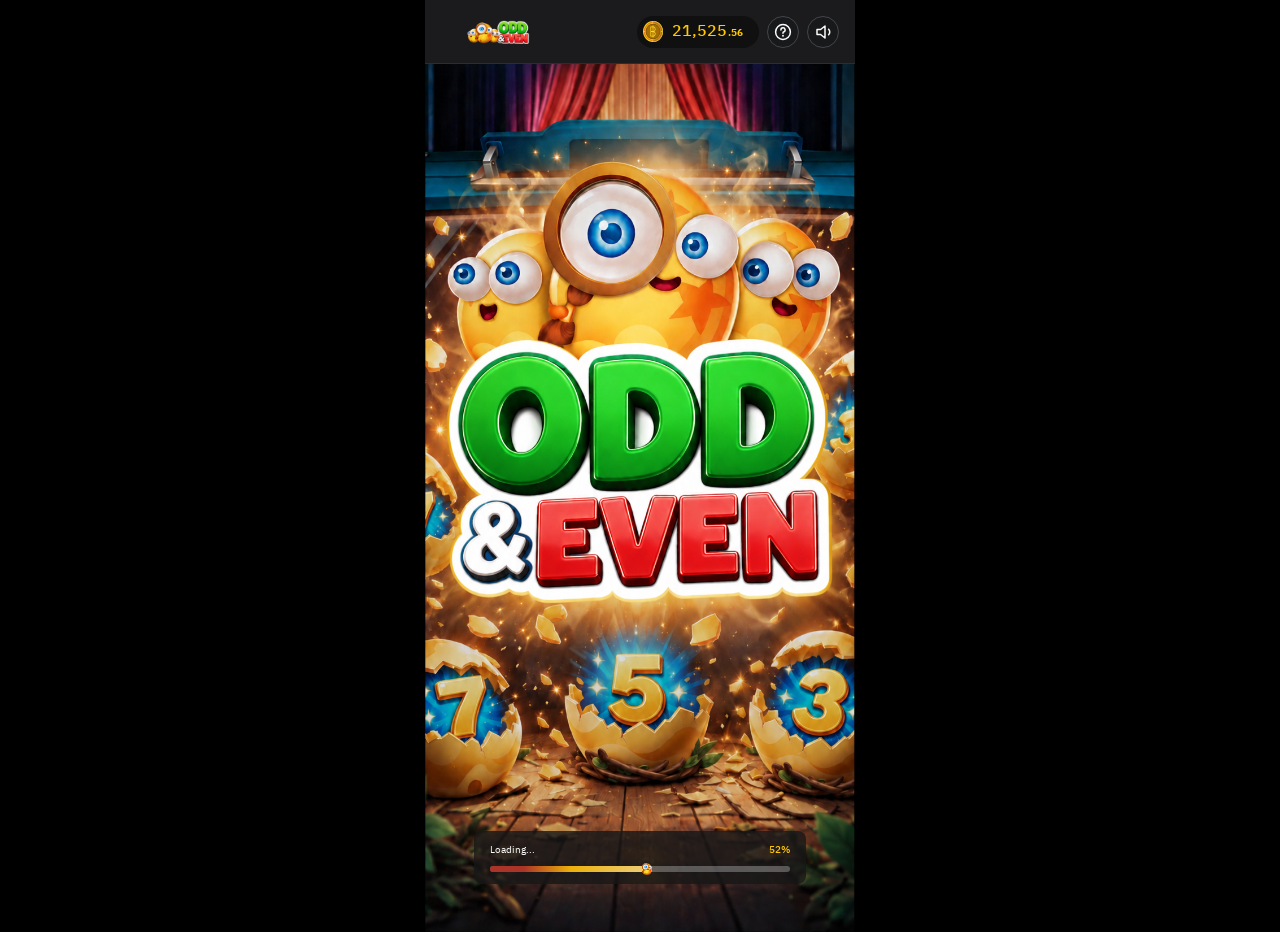
==== commit 7eafc6dc: "แก้เสียงเงียบตอนเปิดไฟล์ standalone - loadFile ถอด data URI เองแทนการ fetch (บางเบราว์เซอร์บล็อก fet" ====
--- a/index.html
+++ b/index.html
@@ -7,7 +7,7 @@
 <link rel="preconnect" href="https://fonts.googleapis.com">
 <link rel="preconnect" href="https://fonts.gstatic.com" crossorigin>
 <link href="https://fonts.googleapis.com/css2?family=IBM+Plex+Sans+Thai:wght@400;500;600;700&family=IBM+Plex+Mono:wght@400&display=swap" rel="stylesheet">
-<link rel="stylesheet" href="css/styles.css?v=10">
+<link rel="stylesheet" href="css/styles.css?v=12">
 </head>
 <body>
 <div class="app" id="app">
@@ -247,8 +247,8 @@
   </div>
 
 </div>
-<script src="js/sfx.js?v=10"></script>
-<script src="js/egg-reveal.js?v=10"></script>
-<script src="js/app.js?v=10"></script>
+<script src="js/sfx.js?v=12"></script>
+<script src="js/egg-reveal.js?v=12"></script>
+<script src="js/app.js?v=12"></script>
 </body>
 </html>
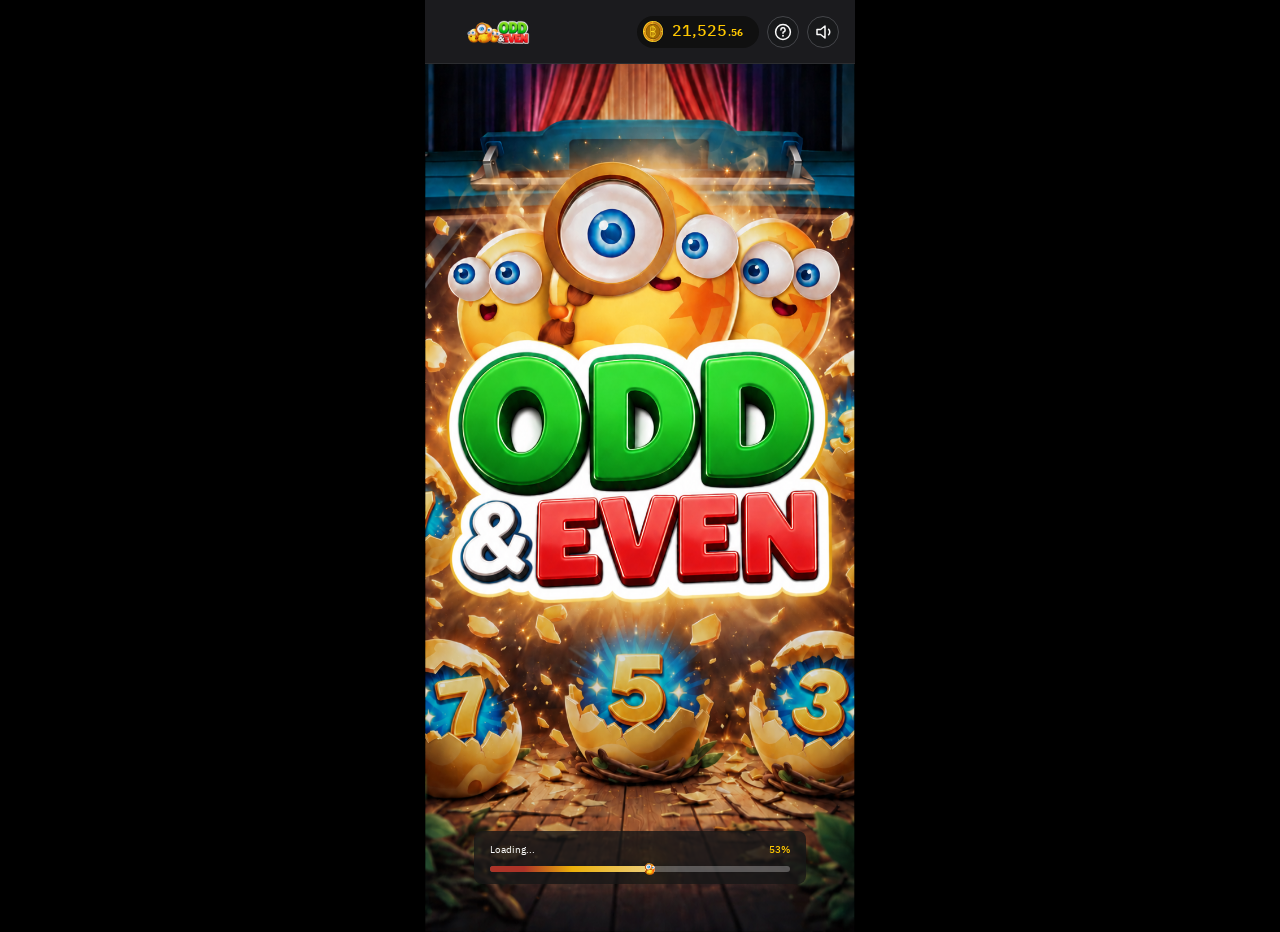
==== commit d801f708: "แก้เพลงพื้นหลังเงียบเมื่อ AudioContext เริ่มแบบ suspended ตัวจัดจังหวะเพลงตั้งเวลาโน้ตล่วงหน้าจาก ct" ====
--- a/index.html
+++ b/index.html
@@ -7,7 +7,7 @@
 <link rel="preconnect" href="https://fonts.googleapis.com">
 <link rel="preconnect" href="https://fonts.gstatic.com" crossorigin>
 <link href="https://fonts.googleapis.com/css2?family=IBM+Plex+Sans+Thai:wght@400;500;600;700&family=IBM+Plex+Mono:wght@400&display=swap" rel="stylesheet">
-<link rel="stylesheet" href="css/styles.css?v=12">
+<link rel="stylesheet" href="css/styles.css?v=13">
 </head>
 <body>
 <div class="app" id="app">
@@ -247,8 +247,8 @@
   </div>
 
 </div>
-<script src="js/sfx.js?v=12"></script>
-<script src="js/egg-reveal.js?v=12"></script>
-<script src="js/app.js?v=12"></script>
+<script src="js/sfx.js?v=13"></script>
+<script src="js/egg-reveal.js?v=13"></script>
+<script src="js/app.js?v=13"></script>
 </body>
 </html>
